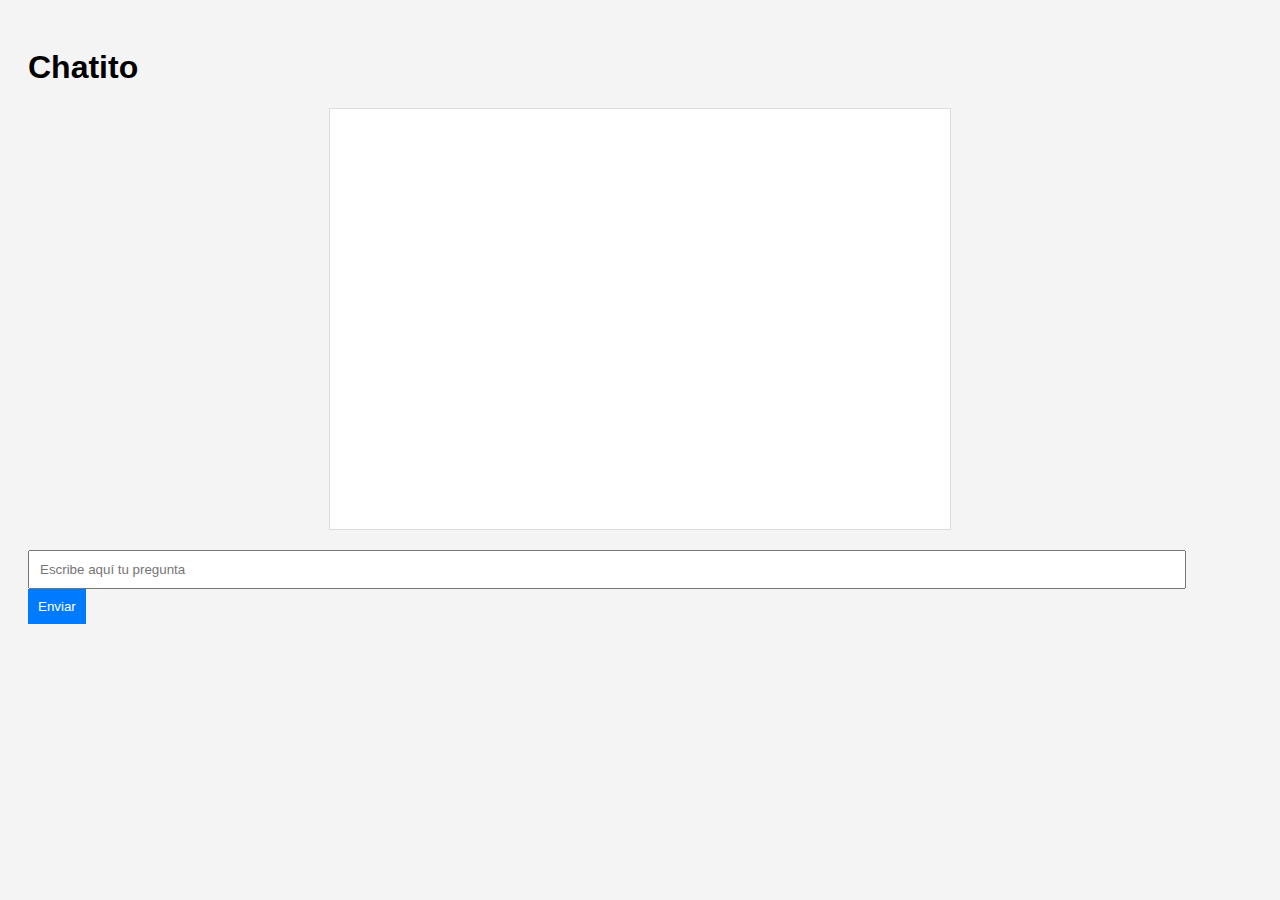
==== index.html @ dc2c09c8 "Add files via upload" ====
<!DOCTYPE html>
<html lang="es">
<head>
    <meta charset="UTF-8">
    <meta name="viewport" content="width=device-width, initial-scale=1.0">
    <title>Chatito</title>
    <style>
        body {
            font-family: Arial, sans-serif;
            background-color: #f4f4f4;
            padding: 20px;
        }

        #chatbox {
            background-color: #fff;
            border: 1px solid #ddd;
            padding: 10px;
            width: 100%;
            max-width: 600px;
            margin: 0 auto;
            height: 400px;
            overflow-y: auto;
            margin-bottom: 20px;
        }

        .user-message {
            text-align: right;
            color: #007bff;
        }

        .bot-message {
            text-align: left;
            color: #28a745;
        }

        #inputPregunta {
            width: calc(100% - 90px);
            padding: 10px;
            margin-right: 10px;
        }

        #sendButton {
            padding: 10px;
            background-color: #007bff;
            color: white;
            border: none;
            cursor: pointer;
        }

        #sendButton:hover {
            background-color: #0056b3;
        }
    </style>
</head>
<body>
    <h1>Chatito</h1>
    
    <div id="chatbox">
        <!-- Aquí se mostrarán los mensajes -->
    </div>

    <div>
        <input type="text" id="inputPregunta" placeholder="Escribe aquí tu pregunta">
        <button id="sendButton" onclick="enviarPregunta()">Enviar</button>
    </div>

    <script>

        // Preguntas y respuestas predefinidas
        const conversacionSimulada = {
            "Hola": "¡Hola! Estoy aquí para ayudarte. ¿En qué puedo asistirte hoy?",
            "hola": "¡Hola! Estoy aquí para ayudarte. ¿En qué puedo asistirte hoy?",
            "ola": "¡Hola! Estoy aquí para ayudarte. ¿En qué puedo asistirte hoy?",
            "¿como estas?": "¿Muy bien y tu?",
            "¿Cuál es tu nombre?": "Soy Chatito, tu asistente virtual y tu como te llamas?",
            "¿Qué puedes hacer?": "Puedo responder preguntas simples, ayudarte con información y hacer que nuestra conversación sea agradable.",
            "Dime un chiste": "¡Claro! ¿Por qué los pájaros no usan Facebook? Porque ya tienen Twitter.",
            "¿Cuál es el clima?": "No tengo acceso al clima en este momento, pero generalmente el clima depende de tu ubicación.",
            "Gracias": "¡De nada! Estoy aquí para ayudarte."
        };

        // Variable para almacenar el nombre del usuario
        let nombreUsuario = "";

        // Detectar cuando se presiona "Enter" en el campo de entrada
        document.getElementById("inputPregunta").addEventListener("keypress", function(event) {
            if (event.key === "Enter") {
                enviarPregunta();  // Llama a la función de envío
            }
        });

        // Función para enviar la pregunta al backend o al chatbot simulado
        function enviarPregunta() {
            const pregunta = document.getElementById("inputPregunta").value.trim();

            if (!pregunta) {
                alert("Por favor, escribe una pregunta.");
                return;
            }

            // Mostrar la pregunta del usuario en el chat
            mostrarMensajeEnChat(pregunta, "user-message");

            // Limpiar el campo de entrada
            document.getElementById("inputPregunta").value = '';

            // Verificar si el usuario menciona su nombre
            const nombreMatch = pregunta.match(/me llamo ([a-zA-ZáéíóúÁÉÍÓÚñÑ]+)/i) || pregunta.match(/mi nombre es ([a-zA-ZáéíóúÁÉÍÓÚñÑ]+)/i) || pregunta.match(/soy ([a-zA-ZáéíóúÁÉÍÓÚñÑ]+)/i);
            if (nombreMatch) {
                nombreUsuario = nombreMatch[1];
                mostrarMensajeEnChat(`¡Hola, ${nombreUsuario}! Encantado de conocerte.`, "bot-message");
                return;
            }

            // Si ya tenemos el nombre del usuario, añadirlo a las respuestas del chatbot
            const saludoConNombre = nombreUsuario ? `¡Hola, ${nombreUsuario}! ` : "";

            // Verificar si la pregunta tiene una respuesta simulada en la base de datos local
            if (conversacionSimulada[pregunta]) {
                mostrarMensajeEnChat(saludoConNombre + conversacionSimulada[pregunta], "bot-message");
                return;
            }

            // Intentar obtener la respuesta del backend
            fetch('https://6286-35-231-135-87.ngrok-free.app/', {
                method: 'POST',
                headers: {
                    'Content-Type': 'application/json'
                },
                body: JSON.stringify({ message: pregunta })
            })
            .then(response => response.json())
            .then(data => {
                // Mostrar la respuesta del chatbot en el chat
                mostrarMensajeEnChat(data.response, "bot-message");
            })
            .catch(error => {
                console.error("Error al contactar el chatbot:", error);
                // Si el backend no responde, mostrar una respuesta aleatoria de las ficticias
                const respuestaFicticia = respuestasFicticias[Math.floor(Math.random() * respuestasFicticias.length)];
                mostrarMensajeEnChat(respuestaFicticia, "bot-message");
            });
        }

        // Función para mostrar mensajes en el chatbox
        function mostrarMensajeEnChat(mensaje, clase) {
            const chatbox = document.getElementById("chatbox");

            // Crear un nuevo párrafo para el mensaje
            const nuevoMensaje = document.createElement("p");
            nuevoMensaje.className = clase;
            nuevoMensaje.textContent = mensaje;

            // Agregar el nuevo mensaje al chatbox
            chatbox.appendChild(nuevoMensaje);

            // Desplazar el chatbox hacia abajo para que el último mensaje sea visible
            chatbox.scrollTop = chatbox.scrollHeight;
        }
    </script>
</body>
</html>
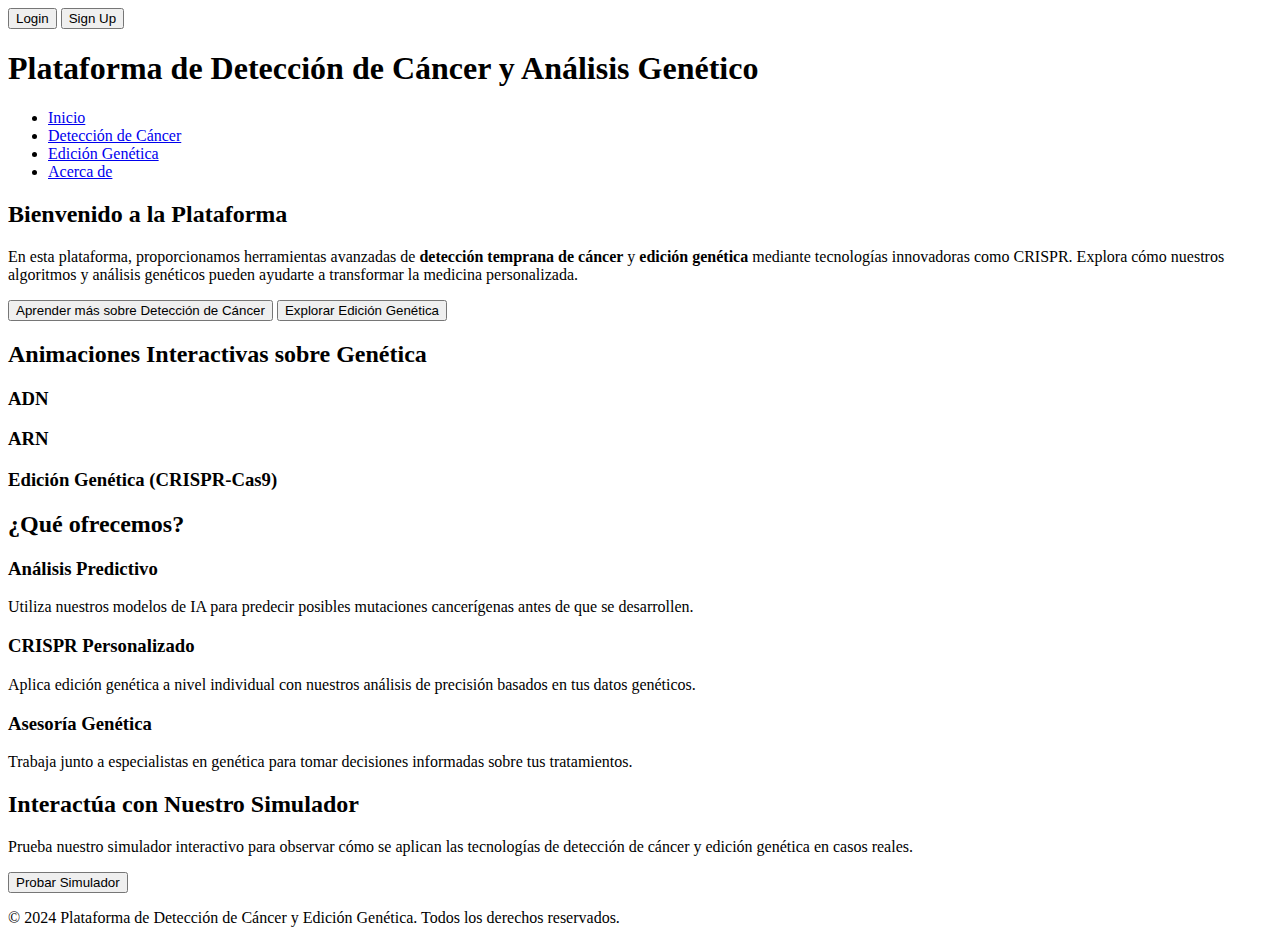
==== commit b0dc13d4: "Add files via upload" ====
--- a/index.html
+++ b/index.html
@@ -3,160 +3,94 @@
 <head>
     <meta charset="UTF-8">
     <meta name="viewport" content="width=device-width, initial-scale=1.0">
-    <title>Chatito</title>
-    <style>
-        body {
-            font-family: Arial, sans-serif;
-            background-color: #f4f4f4;
-            padding: 20px;
-        }
-
-        #chatbox {
-            background-color: #fff;
-            border: 1px solid #ddd;
-            padding: 10px;
-            width: 100%;
-            max-width: 600px;
-            margin: 0 auto;
-            height: 400px;
-            overflow-y: auto;
-            margin-bottom: 20px;
-        }
-
-        .user-message {
-            text-align: right;
-            color: #007bff;
-        }
-
-        .bot-message {
-            text-align: left;
-            color: #28a745;
-        }
-
-        #inputPregunta {
-            width: calc(100% - 90px);
-            padding: 10px;
-            margin-right: 10px;
-        }
-
-        #sendButton {
-            padding: 10px;
-            background-color: #007bff;
-            color: white;
-            border: none;
-            cursor: pointer;
-        }
-
-        #sendButton:hover {
-            background-color: #0056b3;
-        }
-    </style>
+    <title>Inicio - Plataforma de Detección de Cáncer</title>
+    <link rel="stylesheet" href="css/styles.css">
 </head>
 <body>
-    <h1>Chatito</h1>
+    <header>
+        <div class="auth-buttons">
+            <button onclick="window.location.href='login.html'">Login</button>
+            <button onclick="window.location.href='registro.html'">Sign Up</button>
+        </div>
+        <h1>Plataforma de Detección de Cáncer y Análisis Genético</h1>
+        <nav>
+            <ul>
+                <li><a href="index.html">Inicio</a></li>
+                <li><a href="deteccion.html">Detección de Cáncer</a></li>
+                <li><a href="edicion.html">Edición Genética</a></li>
+                <li><a href="about.html">Acerca de</a></li>
+            </ul>
+        </nav>
+    </header>
+
+    <section id="home">
+        <h2>Bienvenido a la Plataforma</h2>
+        <p>
+            En esta plataforma, proporcionamos herramientas avanzadas de 
+            <strong>detección temprana de cáncer</strong> y 
+            <strong>edición genética</strong> mediante tecnologías innovadoras como 
+            CRISPR. Explora cómo nuestros algoritmos y análisis genéticos pueden ayudarte a transformar la medicina personalizada.
+        </p>
+
+        <div class="cta">
+            <button onclick="window.location.href='deteccion.html'">Aprender más sobre Detección de Cáncer</button>
+            <button onclick="window.location.href='edicion.html'">Explorar Edición Genética</button>
+        </div>
+    </section>
+    <section id="genetic-animations">
+        <h2>Animaciones Interactivas sobre Genética</h2>
+        <div class="animation-container">
+            <div class="animation-card">
+                <h3>ADN</h3>
+                <div class="dna-animation">
+                    <!-- Aquí irá la animación del ADN -->
+                </div>
+            </div>
     
-    <div id="chatbox">
-        <!-- Aquí se mostrarán los mensajes -->
-    </div>
+            <div class="animation-card">
+                <h3>ARN</h3>
+                <div class="rna-animation">
+                    <!-- Aquí irá la animación del ARN -->
+                </div>
+            </div>
+    
+            <div class="animation-card">
+                <h3>Edición Genética (CRISPR-Cas9)</h3>
+                <div class="crispr-animation">
+                    <!-- Aquí irá la animación del CRISPR -->
+                </div>
+            </div>
+        </div>
+    </section>
+    
+    <section id="features">
+        <h2>¿Qué ofrecemos?</h2>
+        <div class="feature-cards">
+            <div class="card">
+                <h3>Análisis Predictivo</h3>
+                <p>Utiliza nuestros modelos de IA para predecir posibles mutaciones cancerígenas antes de que se desarrollen.</p>
+            </div>
+            <div class="card">
+                <h3>CRISPR Personalizado</h3>
+                <p>Aplica edición genética a nivel individual con nuestros análisis de precisión basados en tus datos genéticos.</p>
+            </div>
+            <div class="card">
+                <h3>Asesoría Genética</h3>
+                <p>Trabaja junto a especialistas en genética para tomar decisiones informadas sobre tus tratamientos.</p>
+            </div>
+        </div>
+    </section>
 
-    <div>
-        <input type="text" id="inputPregunta" placeholder="Escribe aquí tu pregunta">
-        <button id="sendButton" onclick="enviarPregunta()">Enviar</button>
-    </div>
+    <section id="interactive-area">
+        <h2>Interactúa con Nuestro Simulador</h2>
+        <p>
+            Prueba nuestro simulador interactivo para observar cómo se aplican las tecnologías de detección de cáncer y edición genética en casos reales.
+        </p>
+        <button onclick="window.location.href='simulador.html'">Probar Simulador</button>
+    </section>
 
-    <script>
-
-        // Preguntas y respuestas predefinidas
-        const conversacionSimulada = {
-            "Hola": "¡Hola! Estoy aquí para ayudarte. ¿En qué puedo asistirte hoy?",
-            "hola": "¡Hola! Estoy aquí para ayudarte. ¿En qué puedo asistirte hoy?",
-            "ola": "¡Hola! Estoy aquí para ayudarte. ¿En qué puedo asistirte hoy?",
-            "¿como estas?": "¿Muy bien y tu?",
-            "¿Cuál es tu nombre?": "Soy Chatito, tu asistente virtual y tu como te llamas?",
-            "¿Qué puedes hacer?": "Puedo responder preguntas simples, ayudarte con información y hacer que nuestra conversación sea agradable.",
-            "Dime un chiste": "¡Claro! ¿Por qué los pájaros no usan Facebook? Porque ya tienen Twitter.",
-            "¿Cuál es el clima?": "No tengo acceso al clima en este momento, pero generalmente el clima depende de tu ubicación.",
-            "Gracias": "¡De nada! Estoy aquí para ayudarte."
-        };
-
-        // Variable para almacenar el nombre del usuario
-        let nombreUsuario = "";
-
-        // Detectar cuando se presiona "Enter" en el campo de entrada
-        document.getElementById("inputPregunta").addEventListener("keypress", function(event) {
-            if (event.key === "Enter") {
-                enviarPregunta();  // Llama a la función de envío
-            }
-        });
-
-        // Función para enviar la pregunta al backend o al chatbot simulado
-        function enviarPregunta() {
-            const pregunta = document.getElementById("inputPregunta").value.trim();
-
-            if (!pregunta) {
-                alert("Por favor, escribe una pregunta.");
-                return;
-            }
-
-            // Mostrar la pregunta del usuario en el chat
-            mostrarMensajeEnChat(pregunta, "user-message");
-
-            // Limpiar el campo de entrada
-            document.getElementById("inputPregunta").value = '';
-
-            // Verificar si el usuario menciona su nombre
-            const nombreMatch = pregunta.match(/me llamo ([a-zA-ZáéíóúÁÉÍÓÚñÑ]+)/i) || pregunta.match(/mi nombre es ([a-zA-ZáéíóúÁÉÍÓÚñÑ]+)/i) || pregunta.match(/soy ([a-zA-ZáéíóúÁÉÍÓÚñÑ]+)/i);
-            if (nombreMatch) {
-                nombreUsuario = nombreMatch[1];
-                mostrarMensajeEnChat(`¡Hola, ${nombreUsuario}! Encantado de conocerte.`, "bot-message");
-                return;
-            }
-
-            // Si ya tenemos el nombre del usuario, añadirlo a las respuestas del chatbot
-            const saludoConNombre = nombreUsuario ? `¡Hola, ${nombreUsuario}! ` : "";
-
-            // Verificar si la pregunta tiene una respuesta simulada en la base de datos local
-            if (conversacionSimulada[pregunta]) {
-                mostrarMensajeEnChat(saludoConNombre + conversacionSimulada[pregunta], "bot-message");
-                return;
-            }
-
-            // Intentar obtener la respuesta del backend
-            fetch('https://6286-35-231-135-87.ngrok-free.app/', {
-                method: 'POST',
-                headers: {
-                    'Content-Type': 'application/json'
-                },
-                body: JSON.stringify({ message: pregunta })
-            })
-            .then(response => response.json())
-            .then(data => {
-                // Mostrar la respuesta del chatbot en el chat
-                mostrarMensajeEnChat(data.response, "bot-message");
-            })
-            .catch(error => {
-                console.error("Error al contactar el chatbot:", error);
-                // Si el backend no responde, mostrar una respuesta aleatoria de las ficticias
-                const respuestaFicticia = respuestasFicticias[Math.floor(Math.random() * respuestasFicticias.length)];
-                mostrarMensajeEnChat(respuestaFicticia, "bot-message");
-            });
-        }
-
-        // Función para mostrar mensajes en el chatbox
-        function mostrarMensajeEnChat(mensaje, clase) {
-            const chatbox = document.getElementById("chatbox");
-
-            // Crear un nuevo párrafo para el mensaje
-            const nuevoMensaje = document.createElement("p");
-            nuevoMensaje.className = clase;
-            nuevoMensaje.textContent = mensaje;
-
-            // Agregar el nuevo mensaje al chatbox
-            chatbox.appendChild(nuevoMensaje);
-
-            // Desplazar el chatbox hacia abajo para que el último mensaje sea visible
-            chatbox.scrollTop = chatbox.scrollHeight;
-        }
-    </script>
+    <footer>
+        <p>&copy; 2024 Plataforma de Detección de Cáncer y Edición Genética. Todos los derechos reservados.</p>
+    </footer>
 </body>
 </html>
